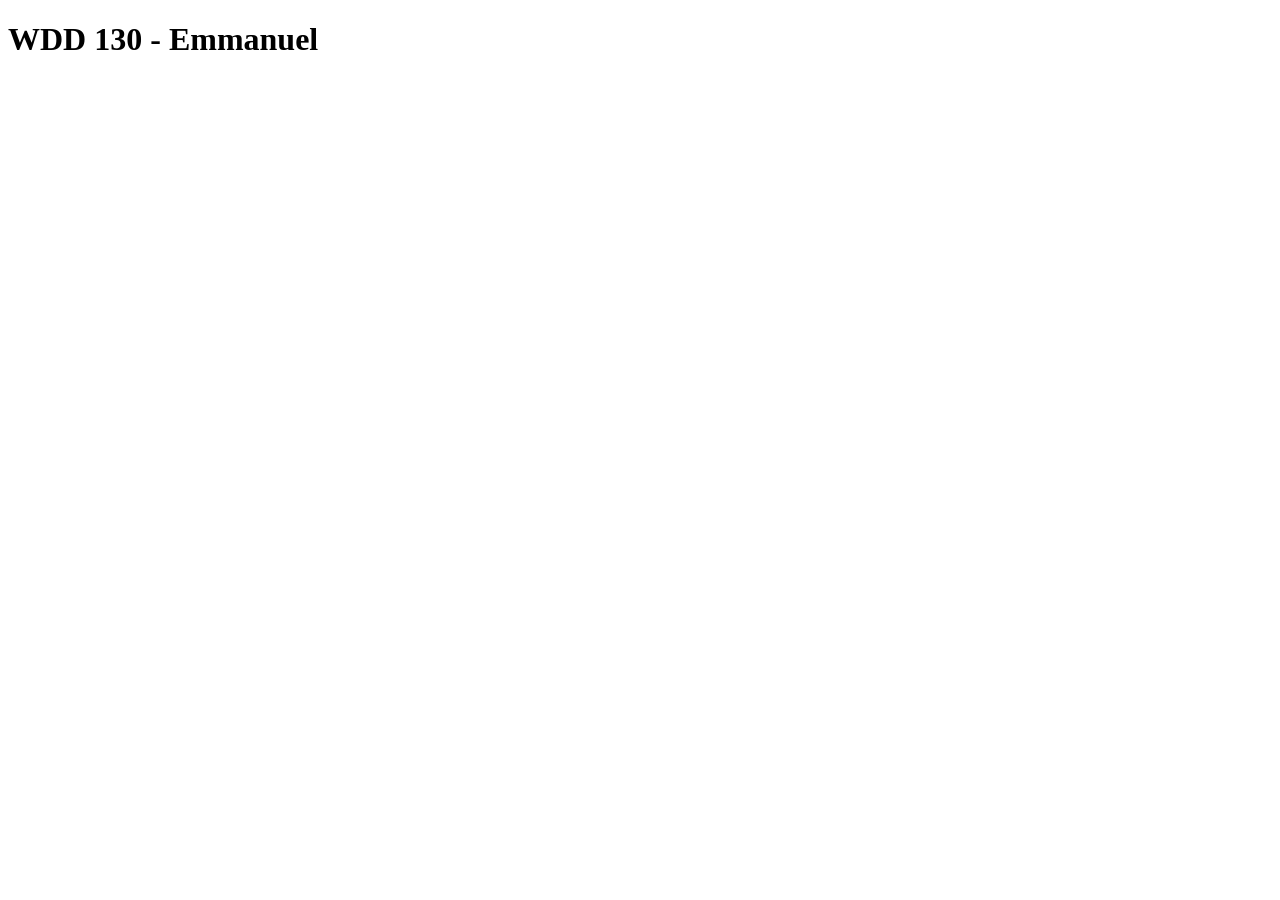
==== index.html @ 0502d27d "intial commit" ====
<!DOCTYPE html>
<html lang="en">

<head>
    <meta charset="UTF-8">
    <meta name="viewport" content="width=device-width, initial-scale=1.0">
    <title>WDD 130</title>
</head>

<body>
    <h1> WDD 130 - Emmanuel</h1>
</body>

</html>
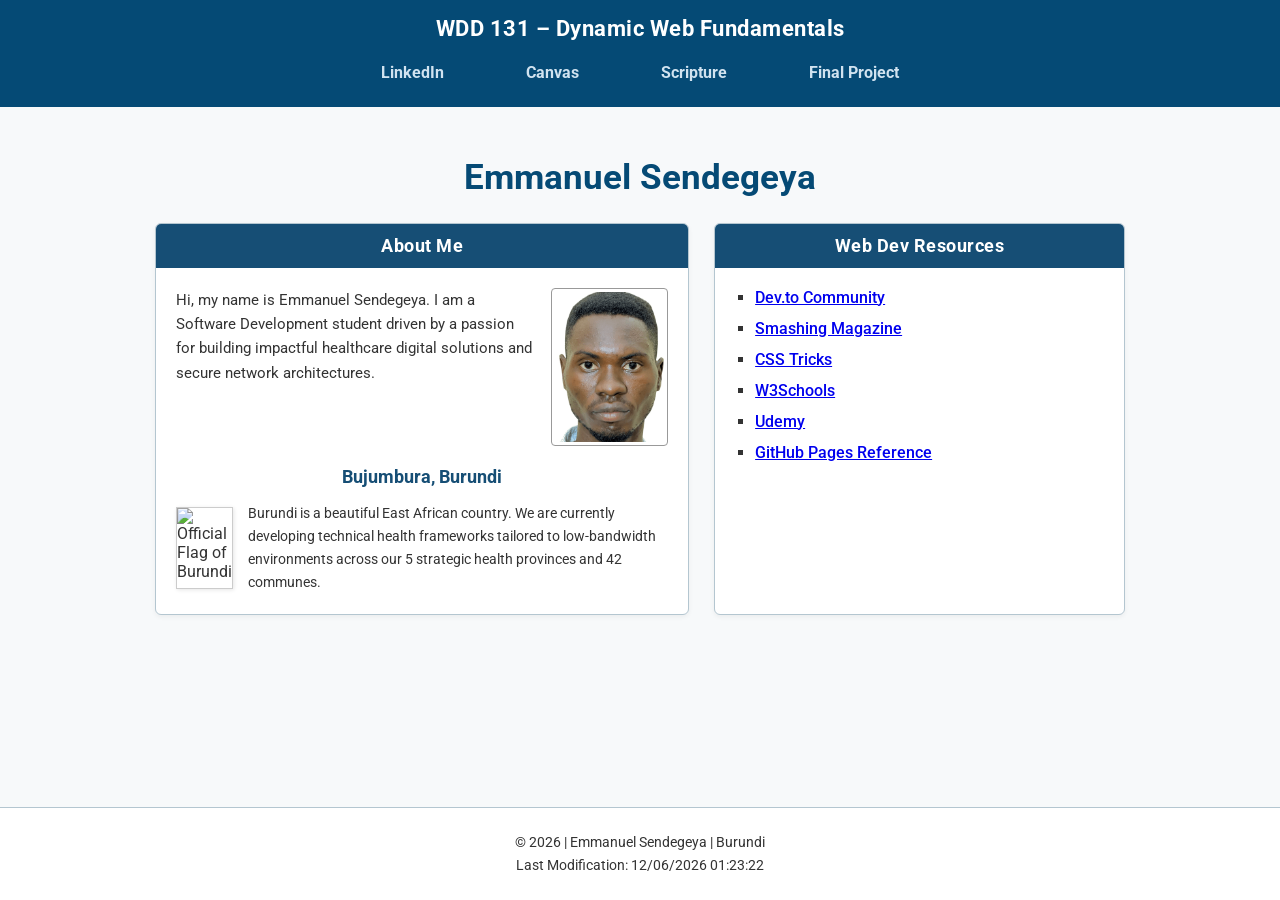
==== commit e5ba83cc: "Fix final flag image rendering on homepage" ====
--- a/index.html
+++ b/index.html
@@ -4,11 +4,86 @@
 <head>
     <meta charset="UTF-8">
     <meta name="viewport" content="width=device-width, initial-scale=1.0">
-    <title>WDD 130</title>
+    <title>WDD 131 – Dynamic Web Fundamentals – Emmanuel Sendegeya</title>
+    <meta name="description"
+        content="WDD 131 – Dynamic Web Fundamentals course landing page developed by Emmanuel Sendegeya. This page profiles my web design journey, favorite scriptures, and health-tech integrations.">
+    <meta name="author" content="Emmanuel Sendegeya">
+
+    <!-- Google Fonts API Link (Roboto) - FIXED PATHS REQUIRED -->
+    <link rel="preconnect" href="https://fonts.googleapis.com">
+    <link rel="preconnect" href="https://fonts.gstatic.com" crossorigin>
+    <link href="https://fonts.googleapis.com/css2?family=Roboto:wght@400;700&display=swap" rel="stylesheet">
+
+    <!-- External Asset Links -->
+    <link rel="stylesheet" href="styles/base.css">
+    <script src="scripts/getdates.js" defer></script>
 </head>
 
 <body>
-    <h1> WDD 130 - Emmanuel</h1>
+
+    <header>
+        <span id="course-title">WDD 131 – Dynamic Web Fundamentals</span>
+        <nav>
+            <a href="https://linkedin.com" target="_blank">LinkedIn</a>
+            <a href="https://byupw.instructure.com/" target="_blank">Canvas</a>
+            <a href="https://www.churchofjesuschrist.org/study/scriptures/bofm/1-ne/3?lang=eng&id=p7#p7"
+                target="_blank">Scripture</a>
+            <a href="project/" target="_blank">Final Project</a>
+        </nav>
+    </header>
+
+    <main>
+        <h1>Emmanuel Sendegeya</h1>
+
+        <div class="grid-container">
+            <!-- Card 1: About Me -->
+            <section class="card">
+                <div class="card-header">About Me</div>
+                <div class="card-content">
+                    <div class="profile-section">
+                        <p class="bio-text">Hi, my name is Emmanuel Sendegeya. I am a Software Development student
+                            driven by a passion for building impactful healthcare digital solutions and secure network
+                            architectures.</p>
+                        <!-- Ta photo de profil en WebP -->
+                        <img src="images/cto-workspace.webp" alt="Emmanuel Sendegeya portrait" class="profile-img"
+                            width="150" height="150">
+                    </div>
+
+                    <div class="location-heading">Bujumbura, Burundi</div>
+
+                    <div class="flag-section">
+                        <!-- Le drapeau du Burundi en WebP -->
+                        <img src="images/burundi-flag.webp" alt="Official Flag of Burundi" class="flag-img" width="120"
+                            height="80">
+                        <p class="flag-text">Burundi is a beautiful East African country. We are currently developing
+                            technical health frameworks tailored to low-bandwidth environments across our 5 strategic
+                            health provinces and 42 communes.</p>
+                    </div>
+                </div>
+            </section>
+
+            <!-- Card 2: Web Dev Resources -->
+            <section class="card">
+                <div class="card-header">Web Dev Resources</div>
+                <div class="card-content resources-list">
+                    <ul>
+                        <li><a href="https://dev.to" target="_blank">Dev.to Community</a></li>
+                        <li><a href="https://smashingmagazine.com" target="_blank">Smashing Magazine</a></li>
+                        <li><a href="https://css-tricks.com" target="_blank">CSS Tricks</a></li>
+                        <li><a href="https://w3schools.com" target="_blank">W3Schools</a></li>
+                        <li><a href="https://udemy.com" target="_blank">Udemy</a></li>
+                        <li><a href="https://github.com" target="_blank">GitHub Pages Reference</a></li>
+                    </ul>
+                </div>
+            </section>
+        </div>
+    </main>
+
+    <footer>
+        <p>&copy; <span id="currentyear"></span> | Emmanuel Sendegeya | Burundi</p>
+        <p id="lastModified"></p>
+    </footer>
+
 </body>
 
 </html>
--- a/styles/base.css
+++ b/styles/base.css
@@ -0,0 +1,189 @@
+/* Core Page Architecture and Standard Typo */
+body {
+    margin: 0;
+    padding: 0;
+    font-family: 'Roboto', Arial, sans-serif;
+    background-color: #f7f9fa;
+    color: #333333;
+    display: flex;
+    flex-direction: column;
+    min-height: 100vh;
+}
+
+header {
+    background-color: #054a75;
+    color: #ffffff;
+    padding: 15px 20px;
+    text-align: center;
+}
+
+/* Set the span in header to block for easy centering as requested */
+#course-title {
+    display: block;
+    font-size: 1.4rem;
+    font-weight: bold;
+    letter-spacing: 0.5px;
+    margin-bottom: 12px;
+}
+
+/* CSS Flex on the navigation nav as requested */
+nav {
+    display: flex;
+    justify-content: space-around;
+    max-width: 600px;
+    margin: 0 auto;
+    padding: 5px 0;
+}
+
+nav a {
+    color: #d1e3f0;
+    text-decoration: none;
+    font-weight: bold;
+    font-size: 1rem;
+    padding: 5px 10px;
+    transition: color 0.2s ease, text-shadow 0.2s ease;
+}
+
+/* Safe Hover Effect: Changes only color and shadow to preserve layout placement */
+nav a:hover {
+    color: #ffffff;
+    text-shadow: 0px 0px 8px rgba(255, 255, 255, 0.6);
+    text-decoration: underline;
+}
+
+/* Limited Width Centered Main Section */
+main {
+    max-width: 1000px;
+    margin: 25px auto;
+    padding: 0 15px;
+    flex: 1;
+    width: 100%;
+    box-sizing: border-box;
+}
+
+main h1 {
+    text-align: center;
+    font-size: 2.2rem;
+    color: #054a75;
+    margin-bottom: 25px;
+}
+
+/* CSS Grid for the Main Cards Columns */
+.grid-container {
+    display: grid;
+    grid-template-columns: 1.3fr 1fr;
+    gap: 25px;
+}
+
+/* Fallback for smaller mobile views */
+@media (max-width: 768px) {
+    .grid-container {
+        grid-template-columns: 1fr;
+    }
+}
+
+/* Individual Card Blocks Layout */
+.card {
+    background-color: #ffffff;
+    border: 1px solid #b4c6d0;
+    border-radius: 6px;
+    overflow: hidden;
+    box-shadow: 0 2px 5px rgba(0, 0, 0, 0.05);
+}
+
+.card-header {
+    background-color: #164e75;
+    color: #ffffff;
+    padding: 12px;
+    text-align: center;
+    font-weight: bold;
+    font-size: 1.1rem;
+    letter-spacing: 0.5px;
+}
+
+.card-content {
+    padding: 20px;
+}
+
+/* Inner Profile Arrangement Layout */
+.profile-section {
+    display: flex;
+    gap: 15px;
+    align-items: flex-start;
+}
+
+.bio-text {
+    margin: 0;
+    line-height: 1.6;
+    font-size: 0.95rem;
+}
+
+.profile-img {
+    border: 1px solid #999999;
+    padding: 3px;
+    background-color: #ffffff;
+    object-fit: cover;
+    border-radius: 4px;
+}
+
+.location-heading {
+    text-align: center;
+    font-weight: bold;
+    color: #164e75;
+    margin: 20px 0 15px 0;
+    font-size: 1.15rem;
+}
+
+/* Inner Flag Block Layout */
+.flag-section {
+    display: flex;
+    gap: 15px;
+    align-items: center;
+}
+
+.flag-img {
+    border: 1px solid #cccccc;
+    box-shadow: 1px 1px 4px rgba(0, 0, 0, 0.1);
+}
+
+.flag-text {
+    margin: 0;
+    line-height: 1.6;
+    font-size: 0.9rem;
+}
+
+/* Resource Lists Structure */
+.resources-list ul {
+    list-style-type: square;
+    padding-left: 20px;
+    margin: 0;
+}
+
+.resources-list li {
+    margin-bottom: 12px;
+}
+
+.resources-list a {
+    color: #0000ee;
+    text-decoration: underline;
+    font-weight: 500;
+}
+
+.resources-list a:hover {
+    color: #cc0000;
+}
+
+/* Footer Element Style */
+footer {
+    background-color: #ffffff;
+    color: #333333;
+    text-align: center;
+    padding: 20px;
+    border-top: 1px solid #b4c6d0;
+    font-size: 0.9rem;
+    margin-top: auto;
+}
+
+footer p {
+    margin: 6px 0;
+}
